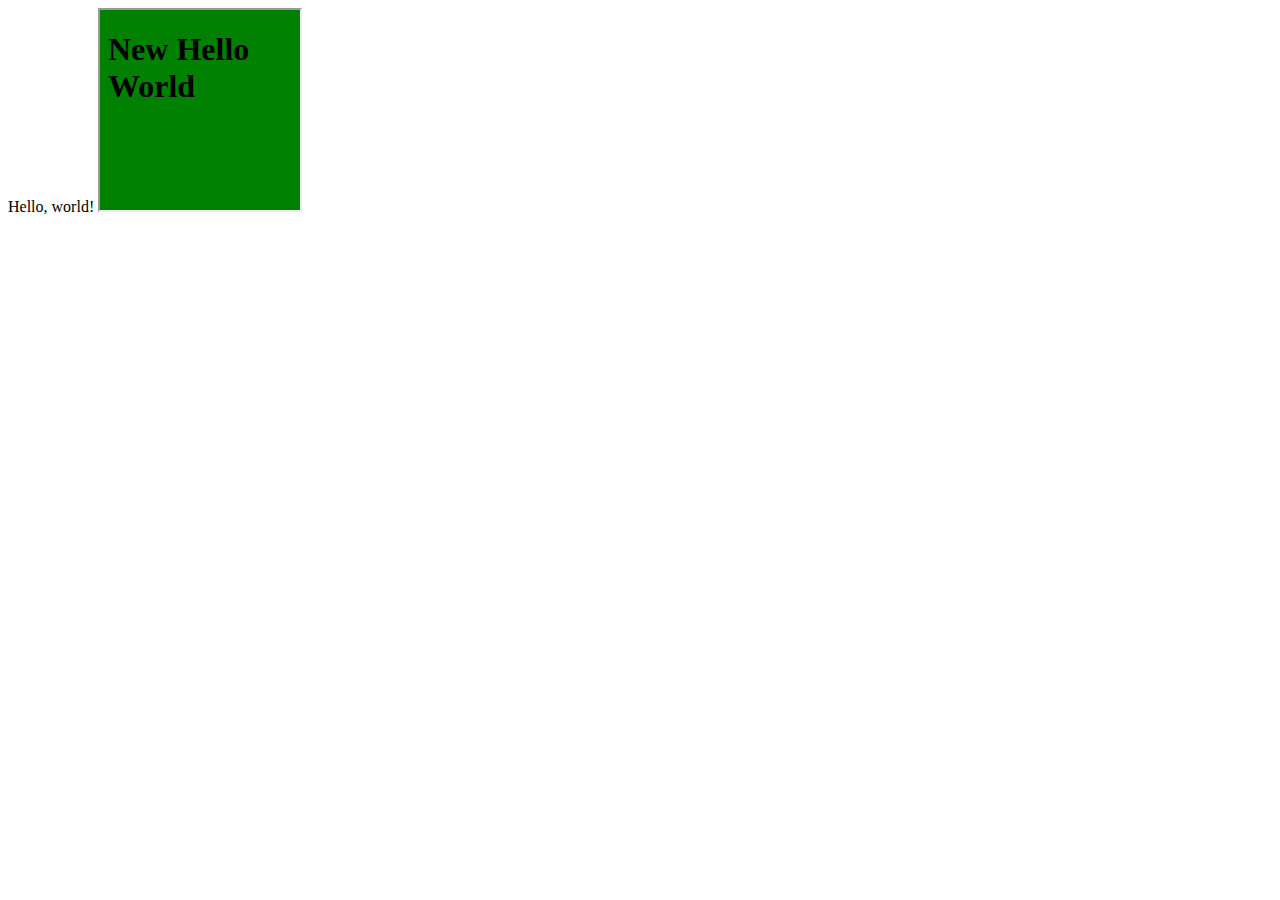
==== index.html @ 717db2a8 "Adde files" ====
<!DOCTYPE html>
<html lang="en">
<head>
    <meta charset="UTF-8">
    <title>Second lesson</title>
</head>
<body>
    Hello, world!
    <iframe src="HeaderFooter/header.html" width="200" height="200" />
</body>
</html>
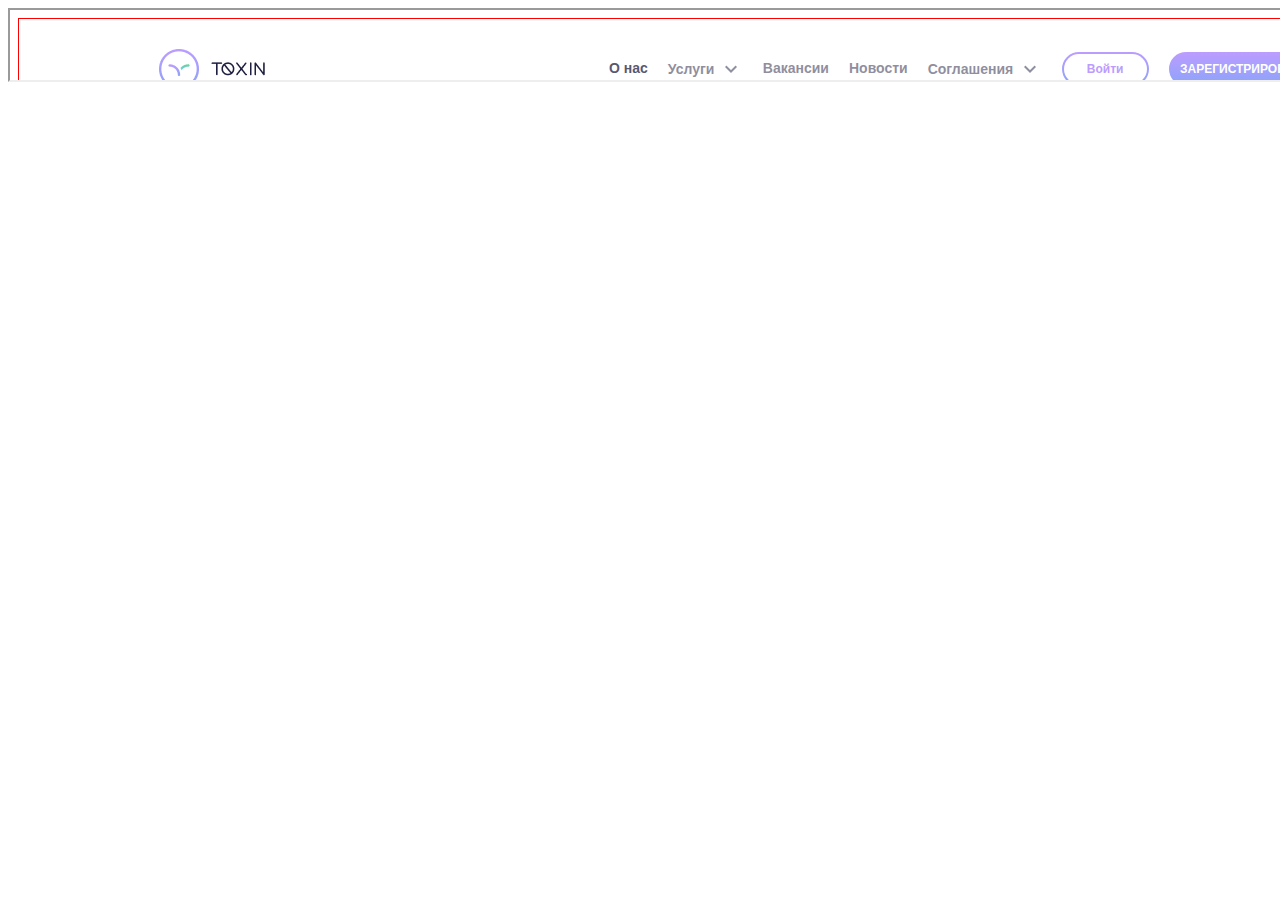
==== commit 93da3148: "Added header" ====
--- a/index.html
+++ b/index.html
@@ -2,10 +2,11 @@
 <html lang="en">
 <head>
     <meta charset="UTF-8">
+    <link rel="stylesheet" href="css/style.css">
     <title>Second lesson</title>
 </head>
 <body>
-    Hello, world!
-    <iframe src="HeaderFooter/header.html" width="200" height="200" />
+    <iframe src="HeaderFooter/header.html" width="1440px" height="70px"/>
+
 </body>
 </html>--- a/css/style.css
+++ b/css/style.css
@@ -0,0 +1,7 @@
+.flex {
+    display: flex;
+}
+header {
+    width: 1440px;
+    height: 70px;
+}
